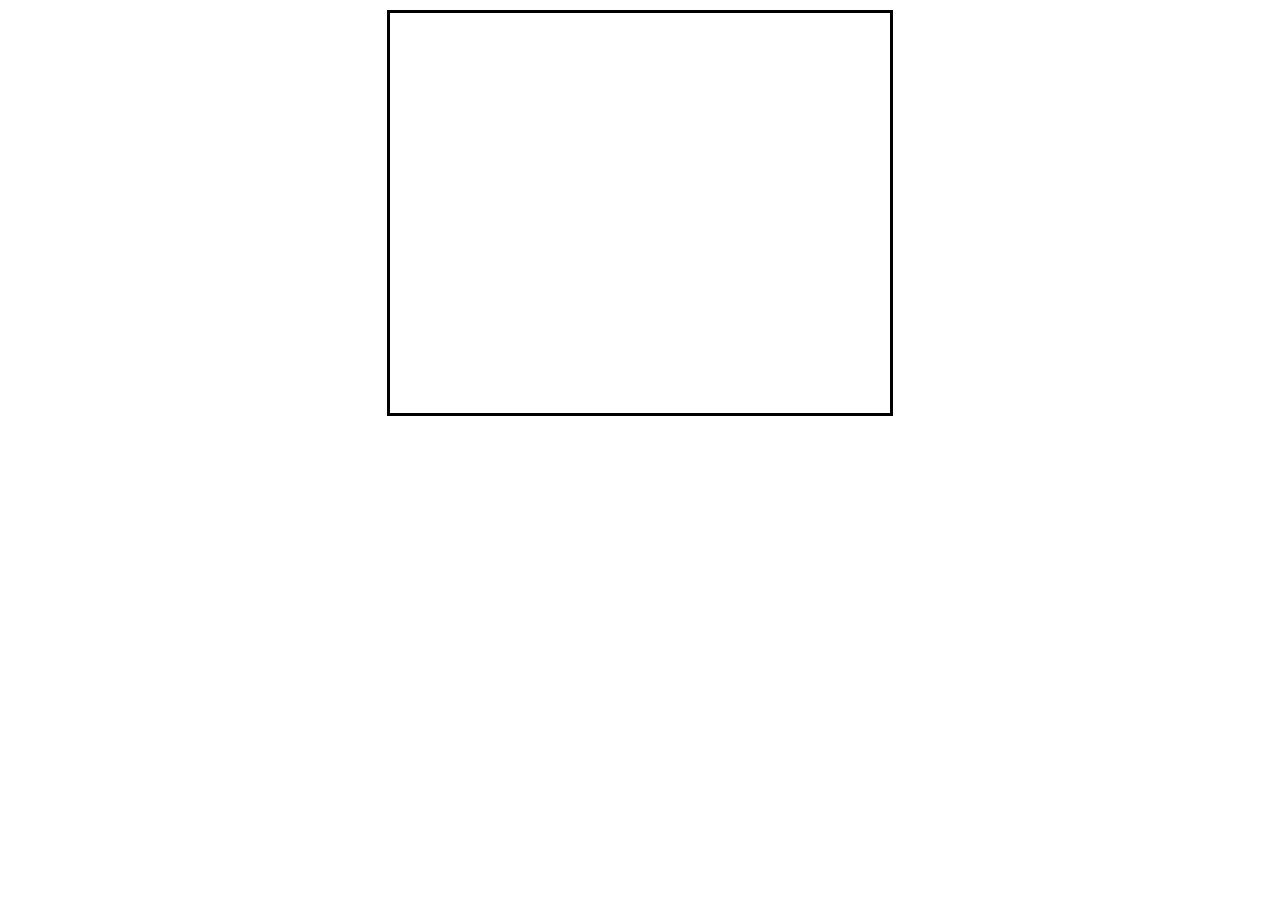
==== index.html @ c66b3709 "Camera position and box-view" ====
<!DOCTYPE html>

<html>
  <head>
    <meta http-equiv="Content-Type" content="text/html; charset=utf-8" />
    <title>3D Viewer</title>
    <link href="css/main.css" rel="stylesheet" type="text/css" />
    <script type="module" src="js/obj_reader.js"></script>
  </head>

  <body>
    <div
      style="
        border: 3px solid black;
        margin: 10px auto;
        height: 400px;
        width: 500px;
      "
    >
      <canvas id="c"></canvas>
    </div>
  </body>
</html>
---- css/main.css ----
html,
body {
  margin: 0;
  height: 100%;
}
#c {
  width: 100%;
  height: 100%;
  display: block;
}
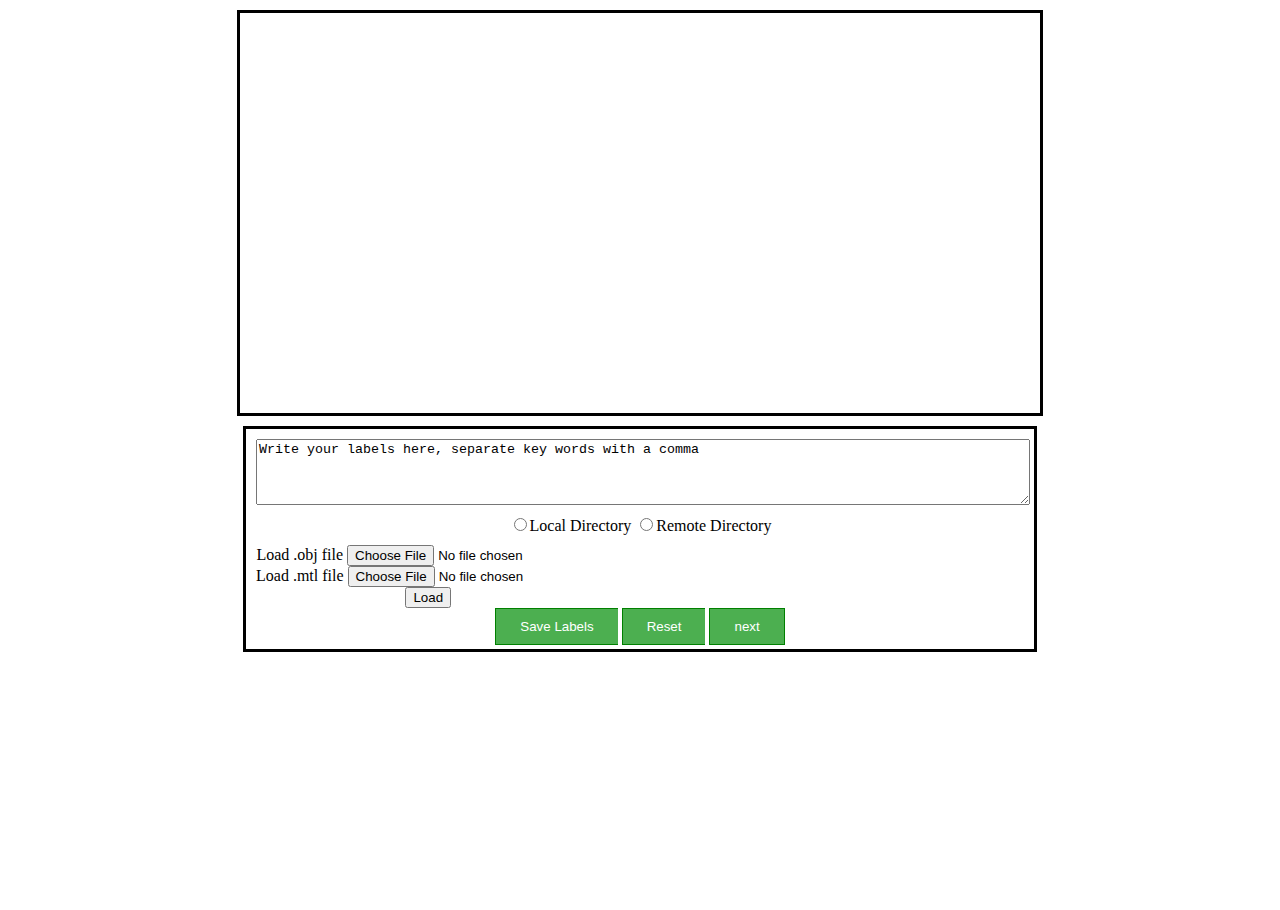
==== commit f2272100: "Ui changes" ====
--- a/index.html
+++ b/index.html
@@ -6,18 +6,37 @@
     <title>3D Viewer</title>
     <link href="css/main.css" rel="stylesheet" type="text/css" />
     <script type="module" src="js/obj_reader.js"></script>
+    <script type="module" src="js/ui.js"></script>
   </head>
 
   <body>
-    <div
-      style="
-        border: 3px solid black;
-        margin: 10px auto;
-        height: 400px;
-        width: 500px;
-      "
-    >
+    <div class="animation">
       <canvas id="c"></canvas>
+    </div>
+    <div class="inputArea">
+      <form action="/index.html" method="POST">
+        <div>
+          <textarea id="textarea" class="textarea">Write your labels here, separate key words with a comma</textarea>
+        </div>
+        <div class="radioArea">
+        <input type="radio" id="local" name="radio" value="local" onclick = "enableTextArea();">Local Directory</input>
+        <input type="radio" id="remote" name="radio" value="remote" onclick = "enableTextArea();">Remote Directory</input>
+        </div>
+        <div class="btngroupLocal">
+          <label>Load .obj file </label>
+          <input type="file" id="objFile"/><br/>
+          <label>Load .mtl file </label>
+          <input type="file" id="mtlFile"/><br/>
+          <button id="load" class="button" onclick="load();">Load</button>
+        </div>
+        <div class="btnArea">
+          <div class="btngroup">
+            <button id="save" class="button" onclick="save();">Save Labels</button>
+            <button id="reset" class="button" onclick="reset();">Reset</button>
+            <button id="next" class="button" onclick="next();">next</button>
+          </div>
+        </div>
+      </form>
     </div>
   </body>
 </html>
--- a/css/main.css
+++ b/css/main.css
@@ -8,3 +8,66 @@
   height: 100%;
   display: block;
 }
+
+.animation {
+  border: 3px solid black;
+  margin: 10px auto;
+  height: 400px;
+  width: 800px;
+}
+
+.inputArea {
+  margin: auto;
+  width: 60%;
+  height: 200px;
+  border: 3px solid black;
+  padding: 10px;
+}
+
+.textarea {
+  display: block;
+  width: 100%;
+  height: 60px;
+  margin-bottom: 10px;
+}
+
+.radioArea {
+  text-align: center;
+  margin-bottom: 10px;
+  margin-top: 10px;
+}
+.btnArea {
+  text-align: center;
+}
+
+.btngroup,
+.btngroupLocal {
+  margin: 0 auto;
+  text-align: center;
+  width: inherit;
+  display: inline-block;
+}
+
+.btnArea button {
+  background-color: #4caf50; /* Green background */
+  border: 1px solid green; /* Green border */
+  color: white; /* White text */
+  padding: 10px 24px; /* Some padding */
+  cursor: pointer; /* Pointer/hand icon */
+}
+
+/* Clear floats (clearfix hack) */
+.btnArea:after {
+  content: "";
+  clear: both;
+  display: table;
+}
+
+.btnArea button:not(:last-child) {
+  border-right: none; /* Prevent double borders */
+}
+
+/* Add a background color on hover */
+.btnArea button:hover {
+  background-color: #3e8e41;
+}
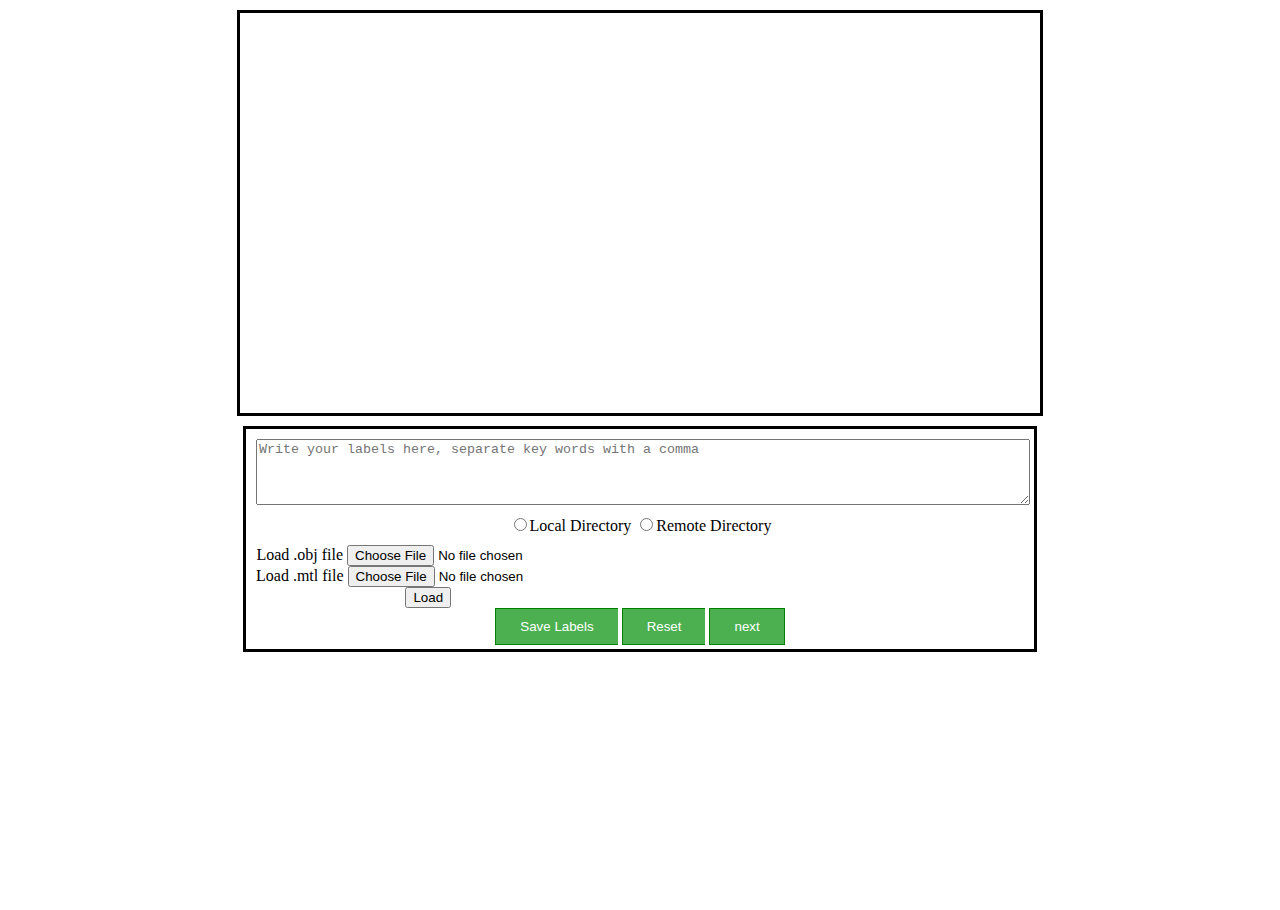
==== commit 6e382e1a: "Placeholder correction" ====
--- a/index.html
+++ b/index.html
@@ -16,7 +16,7 @@
     <div class="inputArea">
       <form action="/index.html" method="POST">
         <div>
-          <textarea id="textarea" class="textarea">Write your labels here, separate key words with a comma</textarea>
+          <textarea id="textarea" class="textarea" placeholder="Write your labels here, separate key words with a comma"></textarea>
         </div>
         <div class="radioArea">
         <input type="radio" id="local" name="radio" value="local" onclick = "enableTextArea();">Local Directory</input>
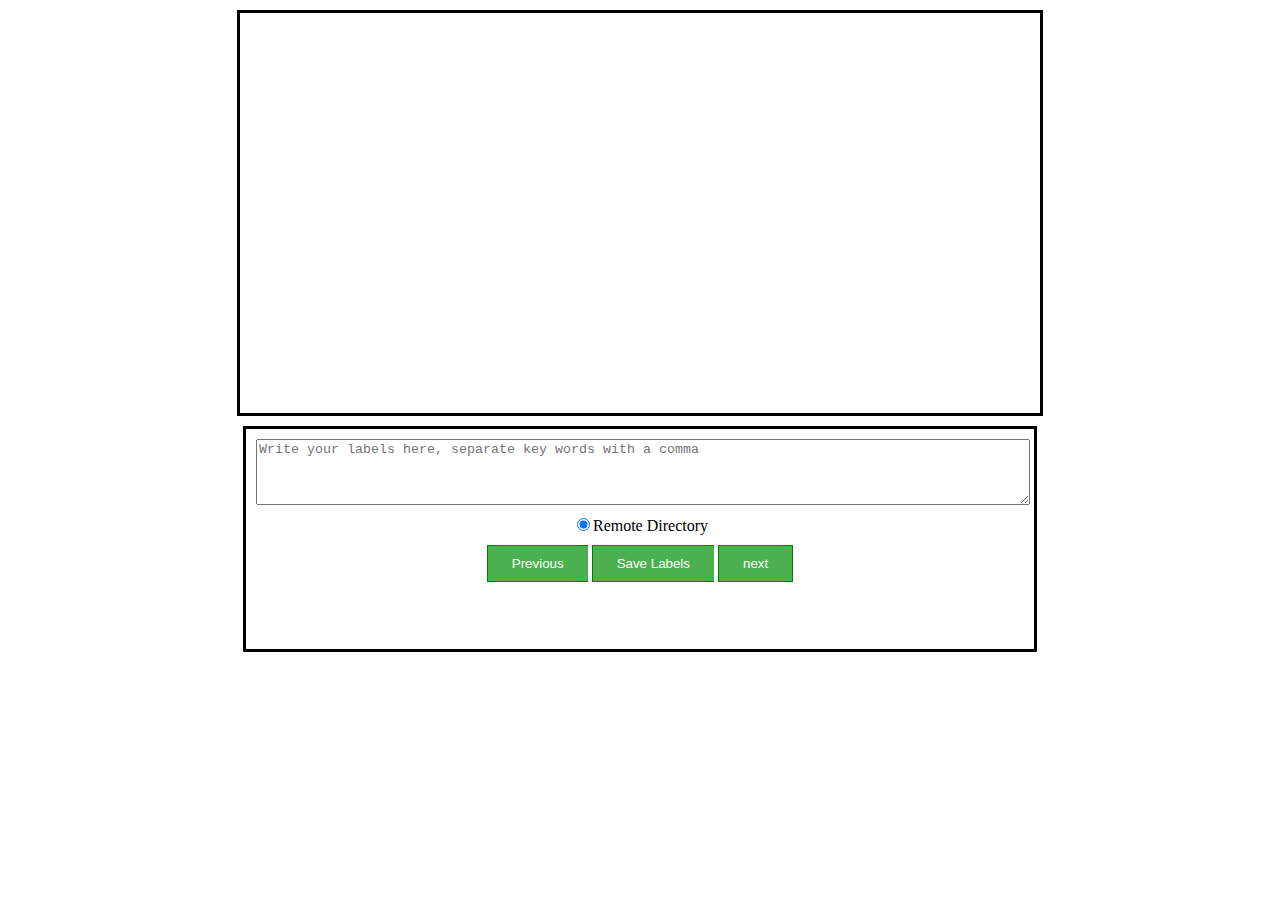
==== commit 6899bd3a: "php addition" ====
--- a/index.html
+++ b/index.html
@@ -4,9 +4,10 @@
   <head>
     <meta http-equiv="Content-Type" content="text/html; charset=utf-8" />
     <title>3D Viewer</title>
+    <script src="https://code.jquery.com/jquery-1.12.4.min.js" integrity="sha256-ZosEbRLbNQzLpnKIkEdrPv7lOy9C27hHQ+Xp8a4MxAQ=" crossorigin="anonymous"></script>
     <link href="css/main.css" rel="stylesheet" type="text/css" />
     <script type="module" src="js/obj_reader.js"></script>
-    <script type="module" src="js/ui.js"></script>
+    <script src="js/ui.js"></script>
   </head>
 
   <body>
@@ -14,29 +15,27 @@
       <canvas id="c"></canvas>
     </div>
     <div class="inputArea">
-      <form action="/index.html" method="POST">
         <div>
           <textarea id="textarea" class="textarea" placeholder="Write your labels here, separate key words with a comma"></textarea>
         </div>
         <div class="radioArea">
-        <input type="radio" id="local" name="radio" value="local" onclick = "enableTextArea();">Local Directory</input>
-        <input type="radio" id="remote" name="radio" value="remote" onclick = "enableTextArea();">Remote Directory</input>
+        <!-- <input type="radio" id="local" name="radio" value="local" onclick = "enableTextArea();" disabled>Local Directory</input> -->
+        <input type="radio" id="remote" name="radio" value="remote" onclick = "enableTextArea();" checked>Remote Directory</input>
         </div>
-        <div class="btngroupLocal">
+        <!-- <div id="btngroupLocal" class="btngroupLocal">
           <label>Load .obj file </label>
-          <input type="file" id="objFile"/><br/>
+          <input type="file" id="objFile" disabled/><br/>
           <label>Load .mtl file </label>
-          <input type="file" id="mtlFile"/><br/>
-          <button id="load" class="button" onclick="load();">Load</button>
-        </div>
+          <input type="file" id="mtlFile" disabled/><br/>
+          <button id="load" class="button" onclick="load();" disabled>Load</button>
+        </div> -->
         <div class="btnArea">
           <div class="btngroup">
-            <button id="save" class="button" onclick="save();">Save Labels</button>
-            <button id="reset" class="button" onclick="reset();">Reset</button>
+            <button id="previous" class="button" onclick="prev();">Previous</button>
+            <button id="save" class="button" onclick="">Save Labels</button>
             <button id="next" class="button" onclick="next();">next</button>
           </div>
         </div>
-      </form>
     </div>
   </body>
 </html>
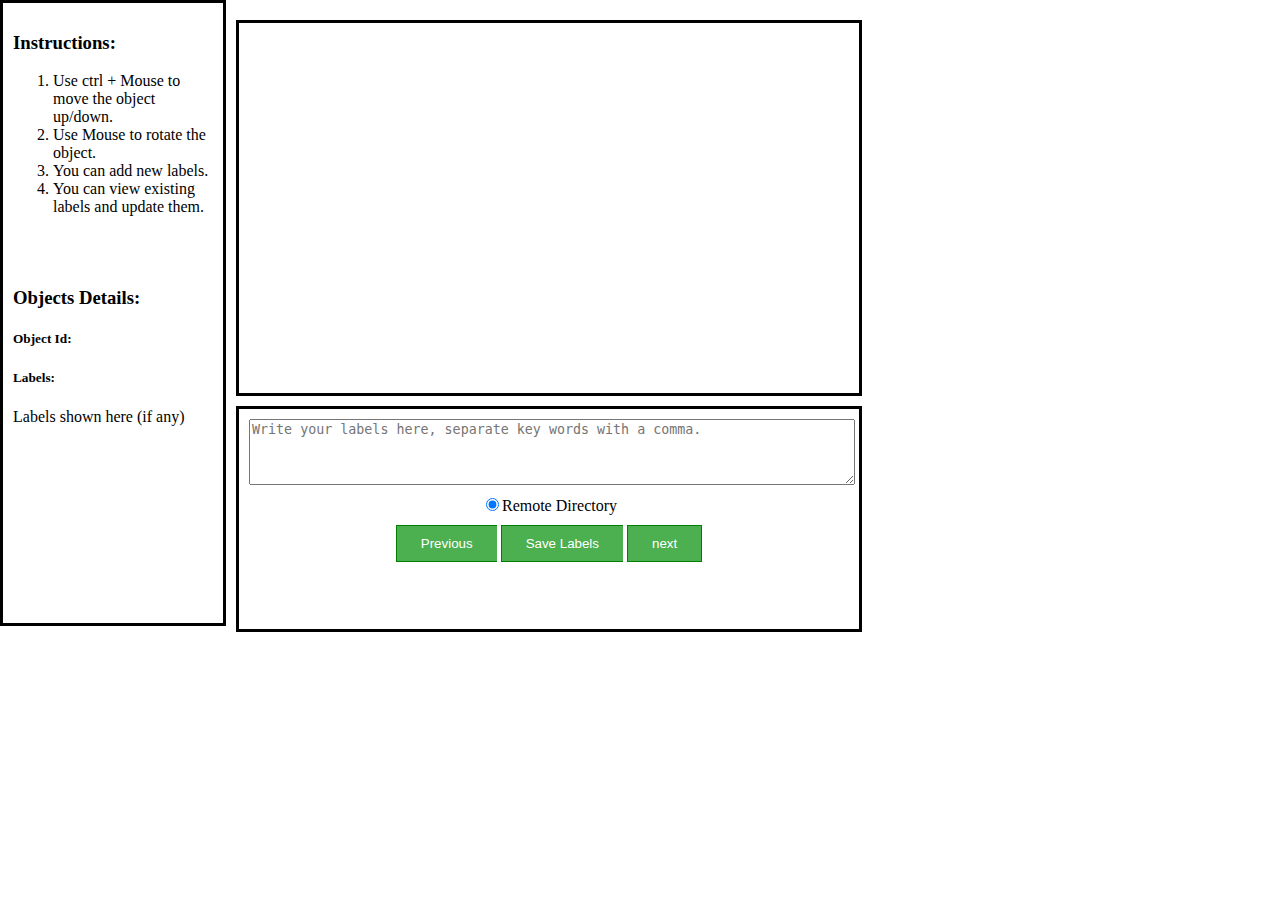
==== commit f6ce05ac: "retrieve data logic added" ====
--- a/index.html
+++ b/index.html
@@ -8,34 +8,55 @@
     <link href="css/main.css" rel="stylesheet" type="text/css" />
     <script type="module" src="js/obj_reader.js"></script>
     <script src="js/ui.js"></script>
+    <script src="js/save_data.js"></script>
   </head>
 
   <body>
-    <div class="animation">
-      <canvas id="c"></canvas>
+    <div class="mainArea">
+      <div class="displayArea">
+        <h3>Instructions:</h3>
+        <ol>
+          <li>Use ctrl + Mouse to move the object up/down.</li>
+          <li>Use Mouse to rotate the object.</li>
+          <li>You can add new labels.</li>
+          <li>You can view existing labels and update them.</li>
+        </ol><br/><br/>
+        <h3>Objects Details:</h3>
+        <h5 id="objId">Object Id:</h5>
+        <h5>Labels:</h5>
+        <p id="existing_labels">Labels shown here (if any)<br></p>
+      </div>
+      <div class="objectArea">
+        <div class="animation">
+          <canvas id="c"></canvas>
+        </div>
+        <div class="inputArea">
+            <div>
+              <textarea id="textarea" class="textArea" placeholder="Write your labels here, separate key words with a comma."></textarea>
+            </div>
+            <div class="radioArea">
+            <!-- <input type="radio" id="local" name="radio" value="local" onclick = "enableTextArea();" disabled>Local Directory</input> -->
+            <input type="radio" id="remote" name="radio" value="remote" onclick = "enableTextArea();" checked>Remote Directory</input>
+            </div>
+            <!-- <div id="btngroupLocal" class="btngroupLocal">
+              <label>Load .obj file </label>
+              <input type="file" id="objFile" disabled/><br/>
+              <label>Load .mtl file </label>
+              <input type="file" id="mtlFile" disabled/><br/>
+              <button id="load" class="button" onclick="load();" disabled>Load</button>
+            </div> -->
+            <div class="btnArea">
+              <div class="btngroup">
+                <button id="previous" class="button" onclick="prev();">Previous</button>
+                <button id="save" class="button" onclick="save();">Save Labels</button>
+                <button id="next" class="button" onclick="next();">next</button>
+              </div>
+            </div>
+        </div>
     </div>
-    <div class="inputArea">
-        <div>
-          <textarea id="textarea" class="textarea" placeholder="Write your labels here, separate key words with a comma"></textarea>
-        </div>
-        <div class="radioArea">
-        <!-- <input type="radio" id="local" name="radio" value="local" onclick = "enableTextArea();" disabled>Local Directory</input> -->
-        <input type="radio" id="remote" name="radio" value="remote" onclick = "enableTextArea();" checked>Remote Directory</input>
-        </div>
-        <!-- <div id="btngroupLocal" class="btngroupLocal">
-          <label>Load .obj file </label>
-          <input type="file" id="objFile" disabled/><br/>
-          <label>Load .mtl file </label>
-          <input type="file" id="mtlFile" disabled/><br/>
-          <button id="load" class="button" onclick="load();" disabled>Load</button>
-        </div> -->
-        <div class="btnArea">
-          <div class="btngroup">
-            <button id="previous" class="button" onclick="prev();">Previous</button>
-            <button id="save" class="button" onclick="">Save Labels</button>
-            <button id="next" class="button" onclick="next();">next</button>
-          </div>
-        </div>
+  
+
+
     </div>
   </body>
 </html>
--- a/css/main.css
+++ b/css/main.css
@@ -9,22 +9,43 @@
   display: block;
 }
 
+.mainArea {
+  top: 40px;
+  right: 70px;
+}
+
+.displayArea {
+  float: left;
+  margin: auto;
+  width: 200px;
+  height: 600px;
+  border: 3px solid black;
+  padding: 10px;
+}
+
+.objectArea {
+  float: left;
+  margin: auto;
+  padding: 10px;
+}
+
 .animation {
   border: 3px solid black;
   margin: 10px auto;
-  height: 400px;
-  width: 800px;
+  height: 350px;
+  width: 600px;
+  padding: 10px;
 }
 
 .inputArea {
   margin: auto;
-  width: 60%;
+  width: 600px;
   height: 200px;
   border: 3px solid black;
   padding: 10px;
 }
 
-.textarea {
+.textArea {
   display: block;
   width: 100%;
   height: 60px;
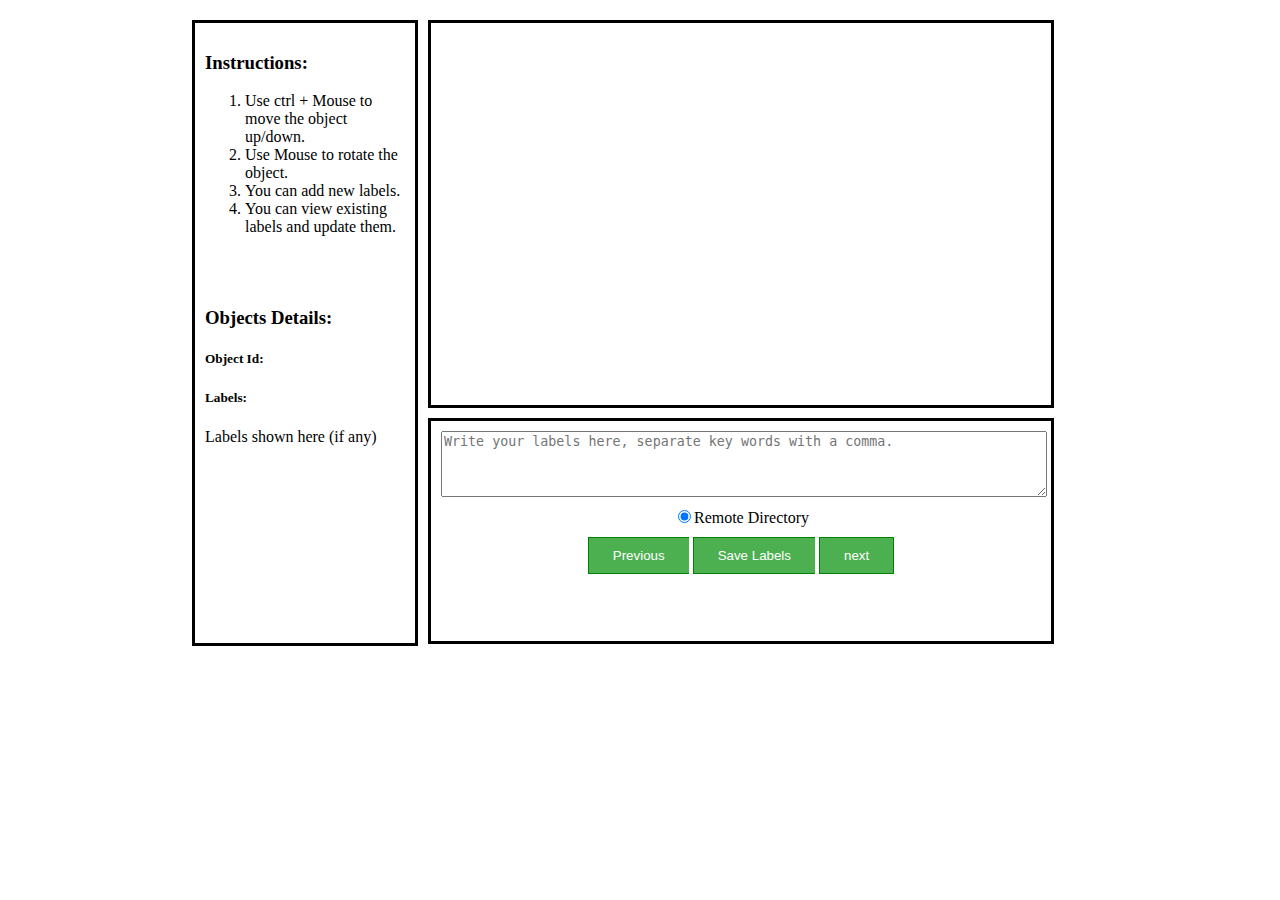
==== commit 7e86fe33: "Final obj viewer" ====
--- a/index.html
+++ b/index.html
@@ -1,62 +1,68 @@
 <!DOCTYPE html>
-
 <html>
-  <head>
-    <meta http-equiv="Content-Type" content="text/html; charset=utf-8" />
-    <title>3D Viewer</title>
-    <script src="https://code.jquery.com/jquery-1.12.4.min.js" integrity="sha256-ZosEbRLbNQzLpnKIkEdrPv7lOy9C27hHQ+Xp8a4MxAQ=" crossorigin="anonymous"></script>
-    <link href="css/main.css" rel="stylesheet" type="text/css" />
-    <script type="module" src="js/obj_reader.js"></script>
-    <script src="js/ui.js"></script>
-    <script src="js/save_data.js"></script>
-  </head>
-
-  <body>
-    <div class="mainArea">
-      <div class="displayArea">
-        <h3>Instructions:</h3>
-        <ol>
-          <li>Use ctrl + Mouse to move the object up/down.</li>
-          <li>Use Mouse to rotate the object.</li>
-          <li>You can add new labels.</li>
-          <li>You can view existing labels and update them.</li>
-        </ol><br/><br/>
-        <h3>Objects Details:</h3>
-        <h5 id="objId">Object Id:</h5>
-        <h5>Labels:</h5>
-        <p id="existing_labels">Labels shown here (if any)<br></p>
-      </div>
-      <div class="objectArea">
-        <div class="animation">
-          <canvas id="c"></canvas>
-        </div>
-        <div class="inputArea">
-            <div>
-              <textarea id="textarea" class="textArea" placeholder="Write your labels here, separate key words with a comma."></textarea>
+    <head>
+        <meta http-equiv="Content-Type" content="text/html; charset=utf-8">
+        <title>3D Viewer</title>
+        <script src="https://code.jquery.com/jquery-1.12.4.min.js" integrity="sha256-ZosEbRLbNQzLpnKIkEdrPv7lOy9C27hHQ+Xp8a4MxAQ=" crossorigin="anonymous"></script>
+        <link href="css/main.css" rel="stylesheet" type="text/css">
+        <script type="module" src="js/obj_reader.js"></script>
+        <script src="js/ui.js"></script>
+        <script src="js/save_data.js"></script>
+    </head>
+    <body>
+        <div class="mainArea">
+            <div class="displayArea">
+                <h3>Instructions:</h3>
+                <ol>
+                    <li>Use ctrl + Mouse to move the object up/down.</li>
+                    <li>Use Mouse to rotate the object.</li>
+                    <li>You can add new labels.</li>
+                    <li>You can view existing labels and update them.</li>
+                </ol>
+                <br>
+                <br>
+                <h3>Objects Details:</h3>
+                <h5 id="objId">Object Id:</h5>
+                <h5>Labels:</h5>
+                <p id="existing_labels">Labels shown here (if any)
+                    <br>
+                </p>
             </div>
-            <div class="radioArea">
-            <!-- <input type="radio" id="local" name="radio" value="local" onclick = "enableTextArea();" disabled>Local Directory</input> -->
-            <input type="radio" id="remote" name="radio" value="remote" onclick = "enableTextArea();" checked>Remote Directory</input>
-            </div>
-            <!-- <div id="btngroupLocal" class="btngroupLocal">
-              <label>Load .obj file </label>
-              <input type="file" id="objFile" disabled/><br/>
-              <label>Load .mtl file </label>
-              <input type="file" id="mtlFile" disabled/><br/>
-              <button id="load" class="button" onclick="load();" disabled>Load</button>
-            </div> -->
-            <div class="btnArea">
-              <div class="btngroup">
-                <button id="previous" class="button" onclick="prev();">Previous</button>
-                <button id="save" class="button" onclick="save();">Save Labels</button>
-                <button id="next" class="button" onclick="next();">next</button>
-              </div>
+            <div class="objectArea">
+                <div class="animation">
+                    <canvas id="c"></canvas>
+                </div>
+                <div class="inputArea">
+                    <div>
+                        <textarea id="textarea" class="textArea" placeholder="Write your labels here, separate key words with a comma."></textarea>
+                    </div>
+                    <div class="radioArea">
+                        <!-- <input type="radio" id="local" name="radio" value="local" onclick = "enableTextArea();" disabled>Local Directory</input> -->
+                        <input
+                            type="radio"
+                            id="remote"
+                            name="radio"
+                            value="remote"
+                            onclick="enableTextArea();"
+                            checked
+                        >Remote Directory</input>
+                </div>
+                <!-- <div id="btngroupLocal" class="btngroupLocal">
+                  <label>Load .obj file </label>
+                  <input type="file" id="objFile" disabled/><br/>
+                  <label>Load .mtl file </label>
+                  <input type="file" id="mtlFile" disabled/><br/>
+                  <button id="load" class="button" onclick="load();" disabled>Load</button>
+                </div> -->
+                <div class="btnArea">
+                    <div class="btngroup">
+                        <button id="previous" class="button" onclick="prev();">Previous</button>
+                        <button id="save" class="button" onclick="save();">Save Labels</button>
+                        <button id="next" class="button" onclick="next();">next</button>
+                    </div>
+                </div>
             </div>
         </div>
     </div>
-  
-
-
-    </div>
-  </body>
+</body>
 </html>
--- a/css/main.css
+++ b/css/main.css
@@ -1,7 +1,6 @@
 html,
 body {
   margin: 0;
-  height: 100%;
 }
 #c {
   width: 100%;
@@ -10,13 +9,13 @@
 }
 
 .mainArea {
-  top: 40px;
-  right: 70px;
+  margin: auto;
+  width: 70%;
 }
 
 .displayArea {
   float: left;
-  margin: auto;
+  margin: 20px auto;
   width: 200px;
   height: 600px;
   border: 3px solid black;
@@ -32,7 +31,7 @@
 .animation {
   border: 3px solid black;
   margin: 10px auto;
-  height: 350px;
+  height: 362px;
   width: 600px;
   padding: 10px;
 }
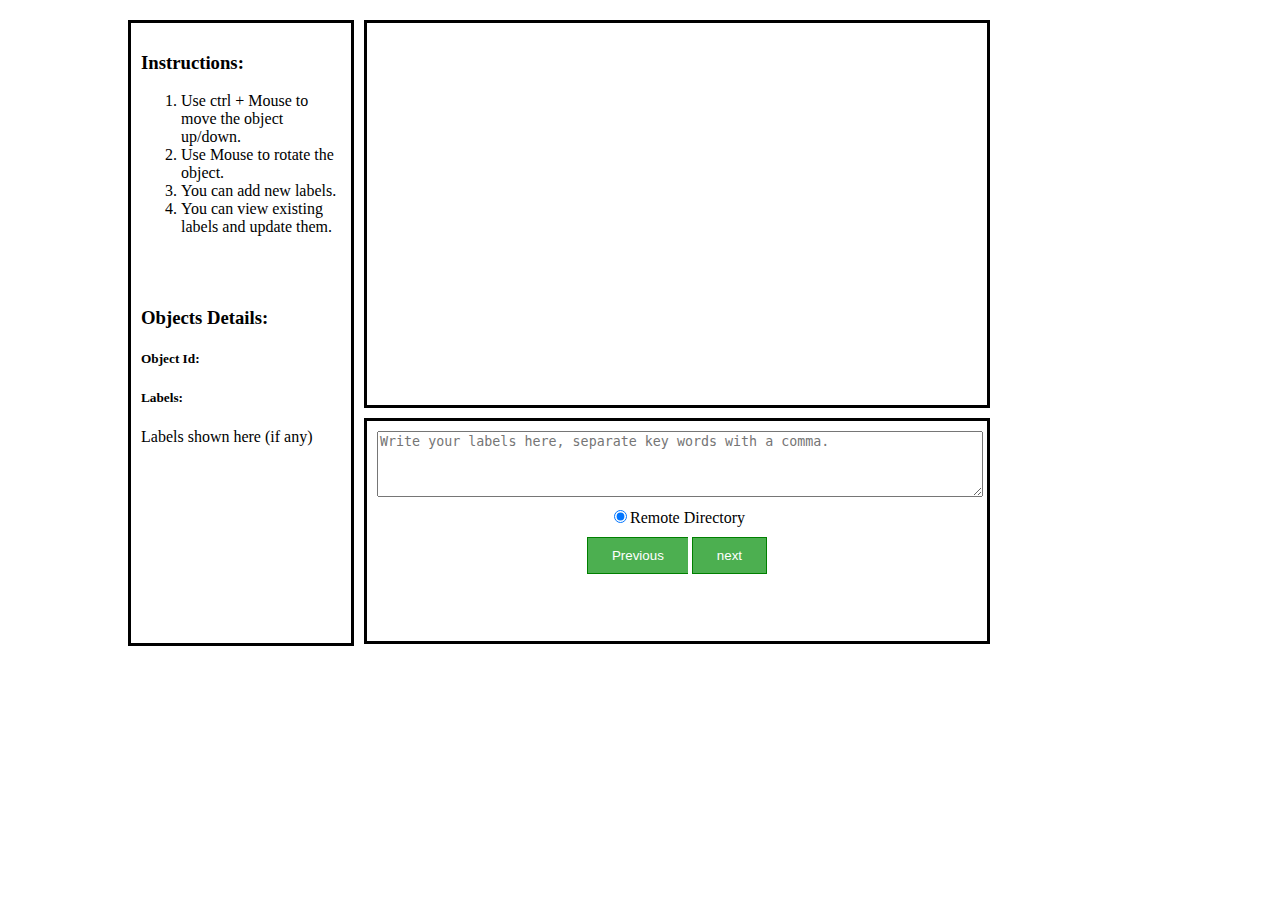
==== commit 3a843232: "removed redundant" ====
--- a/index.html
+++ b/index.html
@@ -7,7 +7,6 @@
         <link href="css/main.css" rel="stylesheet" type="text/css">
         <script type="module" src="js/obj_reader.js"></script>
         <script src="js/ui.js"></script>
-        <script src="js/save_data.js"></script>
     </head>
     <body>
         <div class="mainArea">
@@ -57,7 +56,7 @@
                 <div class="btnArea">
                     <div class="btngroup">
                         <button id="previous" class="button" onclick="prev();">Previous</button>
-                        <button id="save" class="button" onclick="save();">Save Labels</button>
+                        <!-- <button id="save" class="button" onclick="save();">Save Labels</button> -->
                         <button id="next" class="button" onclick="next();">next</button>
                     </div>
                 </div>
--- a/css/main.css
+++ b/css/main.css
@@ -10,7 +10,7 @@
 
 .mainArea {
   margin: auto;
-  width: 70%;
+  width: 80%;
 }
 
 .displayArea {
